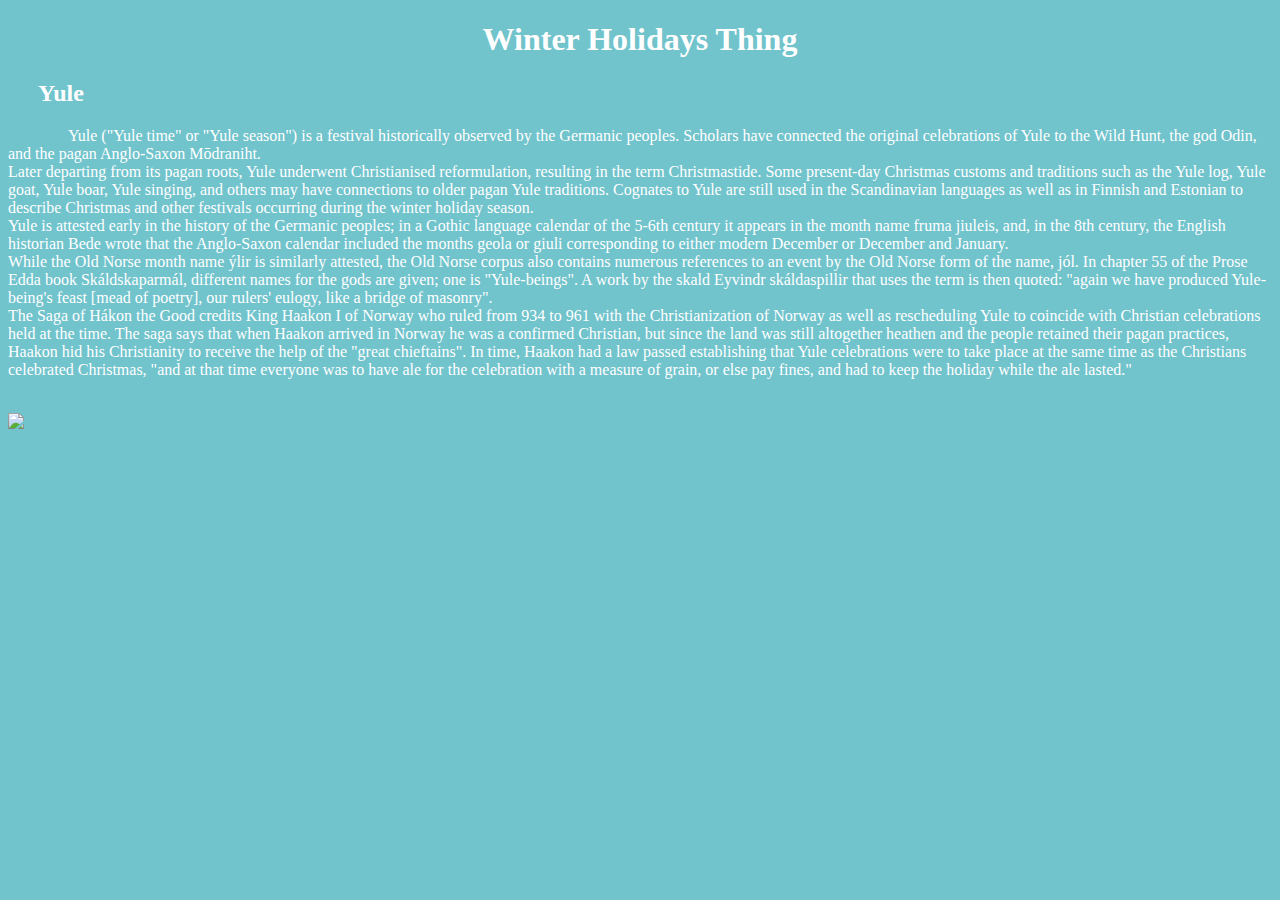
==== index.html @ 4d5688e3 "Add files via upload" ====
<!DOCTYPE html>
<html>
    <head>
        <title>Winter Holidays Page</title>
        <link rel="stylesheet" href="holidays.css">
    </head>
    <body>
        <h1><a href="file:///Users/CL/Documents/Jgreen-Files/Christmas Page 4th P/index-2.html">Winter Holidays Thing</a></h1>
        <h2>Yule</h2>
        <p>
            Yule ("Yule time" or "Yule season") is a festival historically observed by the Germanic peoples. 
            Scholars have connected the original celebrations of Yule to the Wild Hunt, the god Odin, and the pagan Anglo-Saxon Mōdraniht.
            <br>
            Later departing from its pagan roots, Yule underwent Christianised reformulation, resulting in the term Christmastide. 
            Some present-day Christmas customs and traditions such as the Yule log, Yule goat, Yule boar, Yule singing, and others may have connections to older pagan Yule traditions. 
            Cognates to Yule are still used in the Scandinavian languages as well as in Finnish and Estonian to describe Christmas and other festivals occurring during the winter holiday season. 
            <br>
            Yule is attested early in the history of the Germanic peoples; in a Gothic language calendar of the 5-6th century it appears in the month name fruma jiuleis, and, in the 8th century, the English historian Bede wrote that the Anglo-Saxon calendar included the months geola or giuli corresponding to either modern December or December and January.
            <br>
            While the Old Norse month name ýlir is similarly attested, the Old Norse corpus also contains numerous references to an event by the Old Norse form of the name, jól. In chapter 55 of the Prose Edda book Skáldskaparmál, different names for the gods are given; one is "Yule-beings". A work by the skald Eyvindr skáldaspillir that uses the term is then quoted: "again we have produced Yule-being's feast [mead of poetry], our rulers' eulogy, like a bridge of masonry".
            <br>
            The Saga of Hákon the Good credits King Haakon I of Norway who ruled from 934 to 961 with the Christianization of Norway as well as rescheduling Yule to coincide with Christian celebrations held at the time. The saga says that when Haakon arrived in Norway he was a confirmed Christian, but since the land was still altogether heathen and the people retained their pagan practices, Haakon hid his Christianity to receive the help of the "great chieftains". In time, Haakon had a law passed establishing that Yule celebrations were to take place at the same time as the Christians celebrated Christmas, "and at that time everyone was to have ale for the celebration with a measure of grain, or else pay fines, and had to keep the holiday while the ale lasted."
        </p>
        <br>
        <img src="https://i.ibb.co/440qSwT/Yule.jpg">
    </body>
</html>
---- holidays.css ----
* {
    font-family: Cambria, Cochin, Georgia, Times, 'Times New Roman', serif;
    color: white;
}
body {
    background-color: rgb(113, 195, 204);
}
a {
    text-decoration: none;
}
a:hover {
    border-bottom: 1px solid grey;
    color: grey;
}
h1 {
    text-align: center;
}
h2 {
    text-indent: 30px;
}
p {
    text-indent: 60px;
}
div {
    width: 100px;
    height: 100px;
    background-color: rgb(98, 173, 182);
    z-index: -1;
    background-image: url(https://i.ibb.co/hfbdT1t/Haloea.jpg)
}
div:hover {
    animation-name: holidays;
    animation-duration: 1s;
    animation-timing-function: ease-in-out;
    animation-fill-mode: forwards;
}
@keyframes holidays {
    from {width: 100px; height: 100px;}
    to {width: 240px; height: 200px;}
}
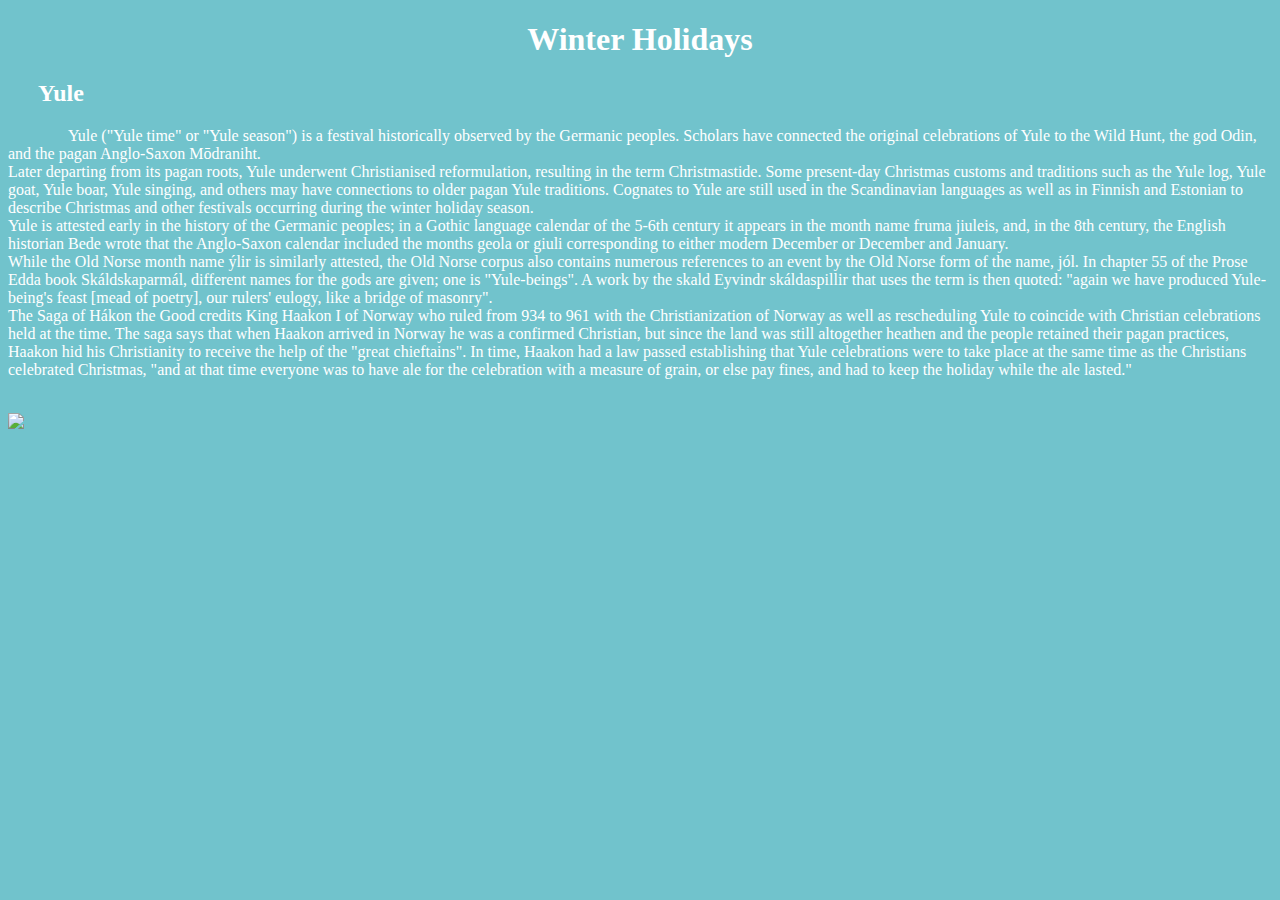
==== commit e8ed5b08: "Update index.html" ====
--- a/index.html
+++ b/index.html
@@ -5,7 +5,7 @@
         <link rel="stylesheet" href="holidays.css">
     </head>
     <body>
-        <h1><a href="file:///Users/CL/Documents/Jgreen-Files/Christmas Page 4th P/index-2.html">Winter Holidays Thing</a></h1>
+        <h1><a href="file:///Users/CL/Documents/Jgreen-Files/Christmas Page 4th P/index-2.html">Winter Holidays</a></h1>
         <h2>Yule</h2>
         <p>
             Yule ("Yule time" or "Yule season") is a festival historically observed by the Germanic peoples. 
@@ -24,4 +24,4 @@
         <br>
         <img src="https://i.ibb.co/440qSwT/Yule.jpg">
     </body>
-</html>+</html>
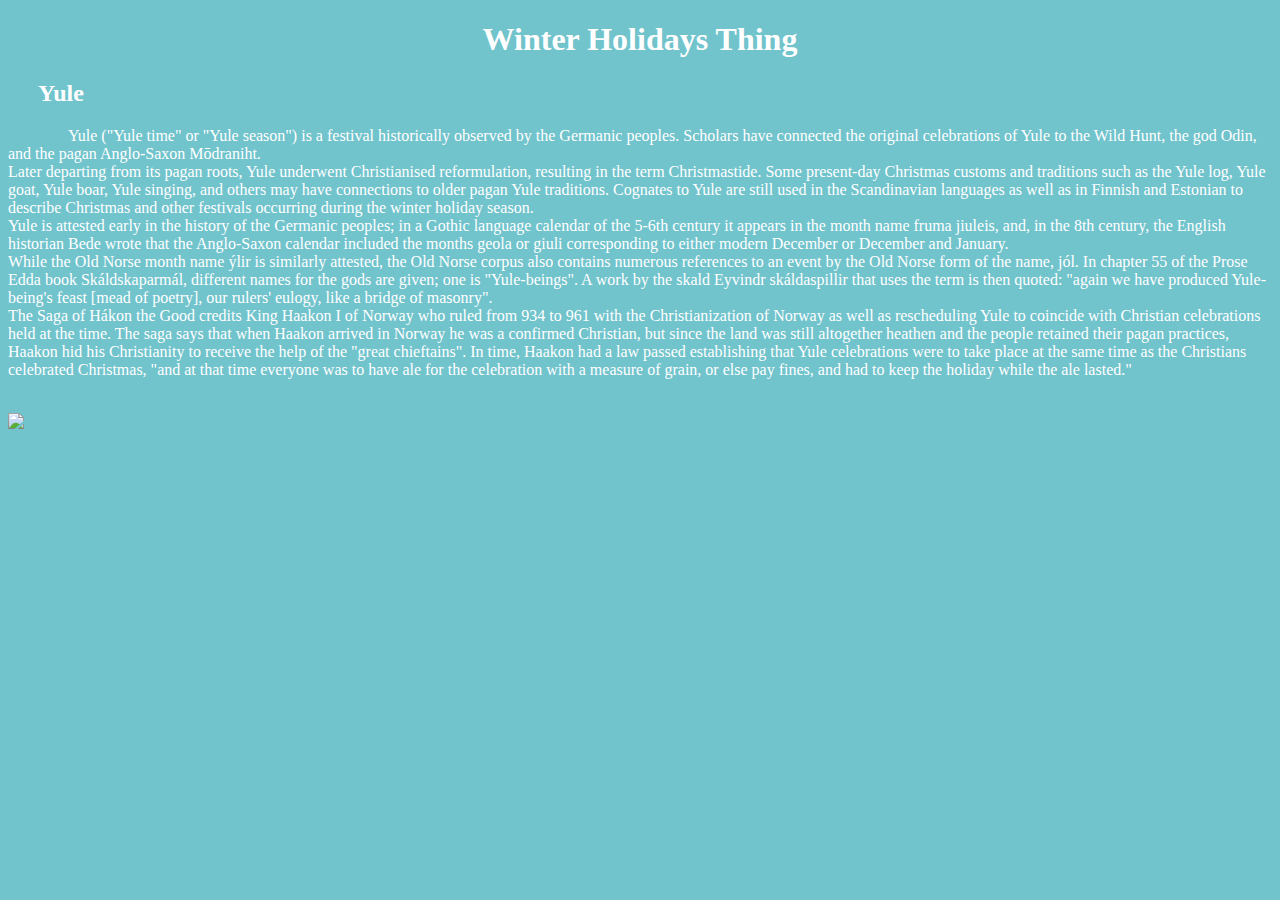
==== commit f1f1a372: "Add files via upload" ====
--- a/index.html
+++ b/index.html
@@ -1,11 +1,11 @@
 <!DOCTYPE html>
 <html>
     <head>
-        <title>Winter Holidays Page</title>
+        <title>Winter Holidays</title>
         <link rel="stylesheet" href="holidays.css">
     </head>
     <body>
-        <h1><a href="file:///Users/CL/Documents/Jgreen-Files/Christmas Page 4th P/index-2.html">Winter Holidays</a></h1>
+        <h1><a href="file:///Users/CL/Documents/Jgreen-Files/Christmas Page 4th P/index-2.html">Winter Holidays Thing</a></h1>
         <h2>Yule</h2>
         <p>
             Yule ("Yule time" or "Yule season") is a festival historically observed by the Germanic peoples. 
@@ -24,4 +24,4 @@
         <br>
         <img src="https://i.ibb.co/440qSwT/Yule.jpg">
     </body>
-</html>
+</html>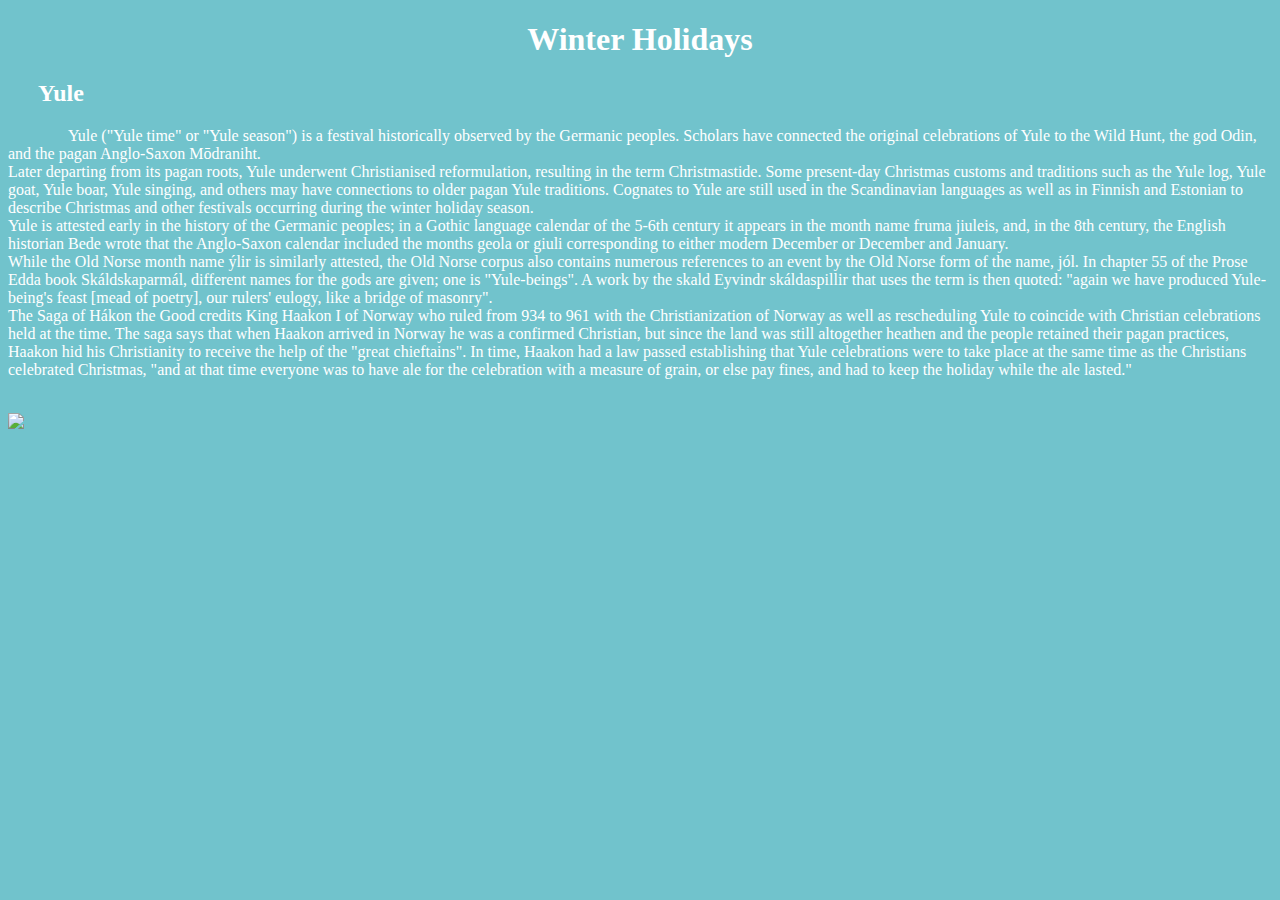
==== commit 67a336fa: "Add files via upload" ====
--- a/index.html
+++ b/index.html
@@ -5,7 +5,7 @@
         <link rel="stylesheet" href="holidays.css">
     </head>
     <body>
-        <h1><a href="file:///Users/CL/Documents/Jgreen-Files/Christmas Page 4th P/index-2.html">Winter Holidays Thing</a></h1>
+        <h1><a href="file:///Users/CL/Documents/Jgreen-Files/Christmas Page 4th P/index-2.html">Winter Holidays</a></h1>
         <h2>Yule</h2>
         <p>
             Yule ("Yule time" or "Yule season") is a festival historically observed by the Germanic peoples. 
